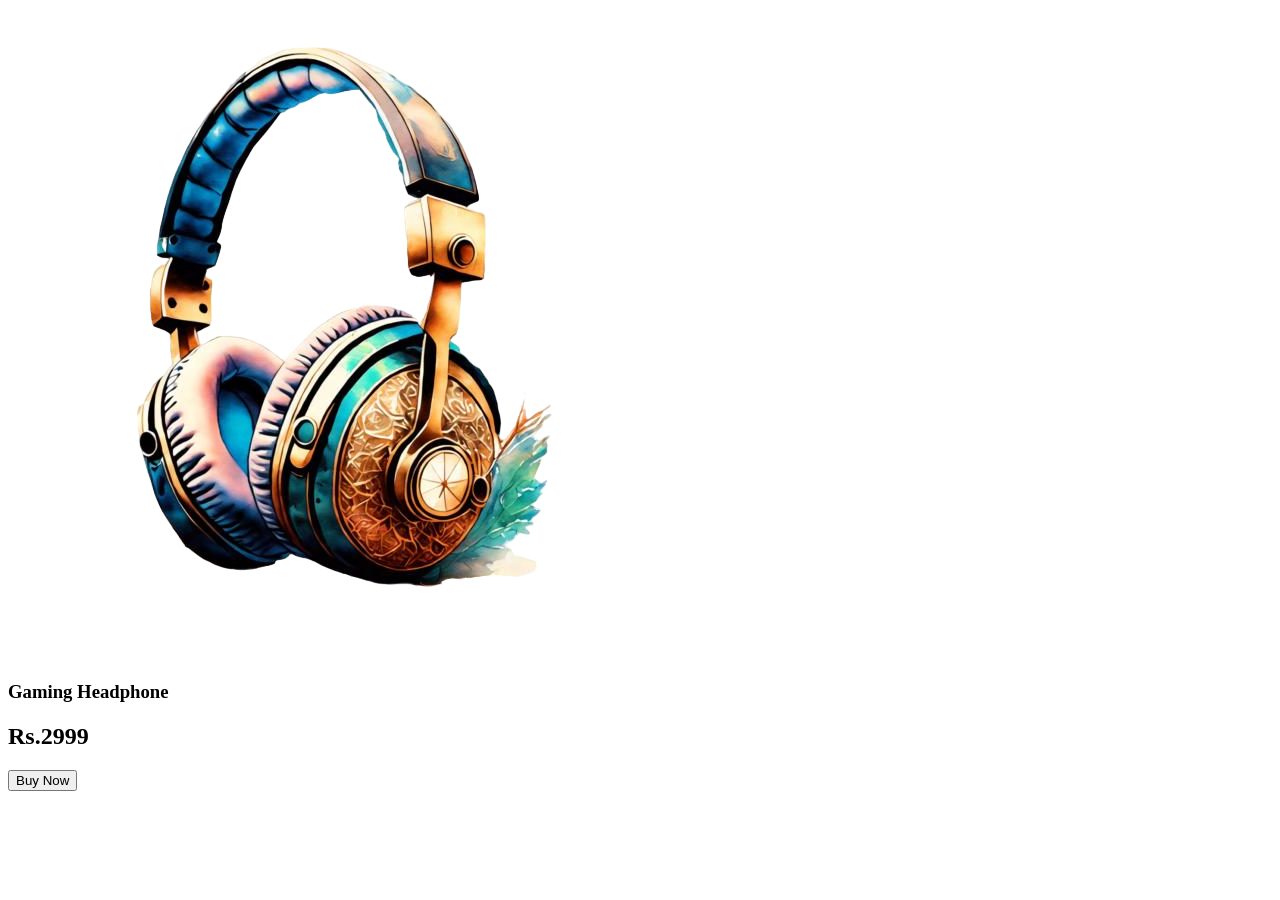
==== index.html @ d97e7699 "create new path" ====
<!doctype html>
<html lang="en">
  <head>
    <meta charset="UTF-8" />
    <meta name="viewport" content="width=device-width, initial-scale=1.0" />
    <link rel="stylesheet" href="index.css" />
    <title>Document</title>
  </head>
  <body>
    <div class="container">
      <div class="card">
        <div class="img-box">
          <img src="../public/imgCart.png" alt="Gaming Headphone" />
        </div>
        <div class="content">
          <h3>Gaming Headphone</h3>
          <h2 class="price">Rs.2999</h2>
          <button>Buy Now</button>
        </div>
      </div>
    </div>
  </body>
</html>
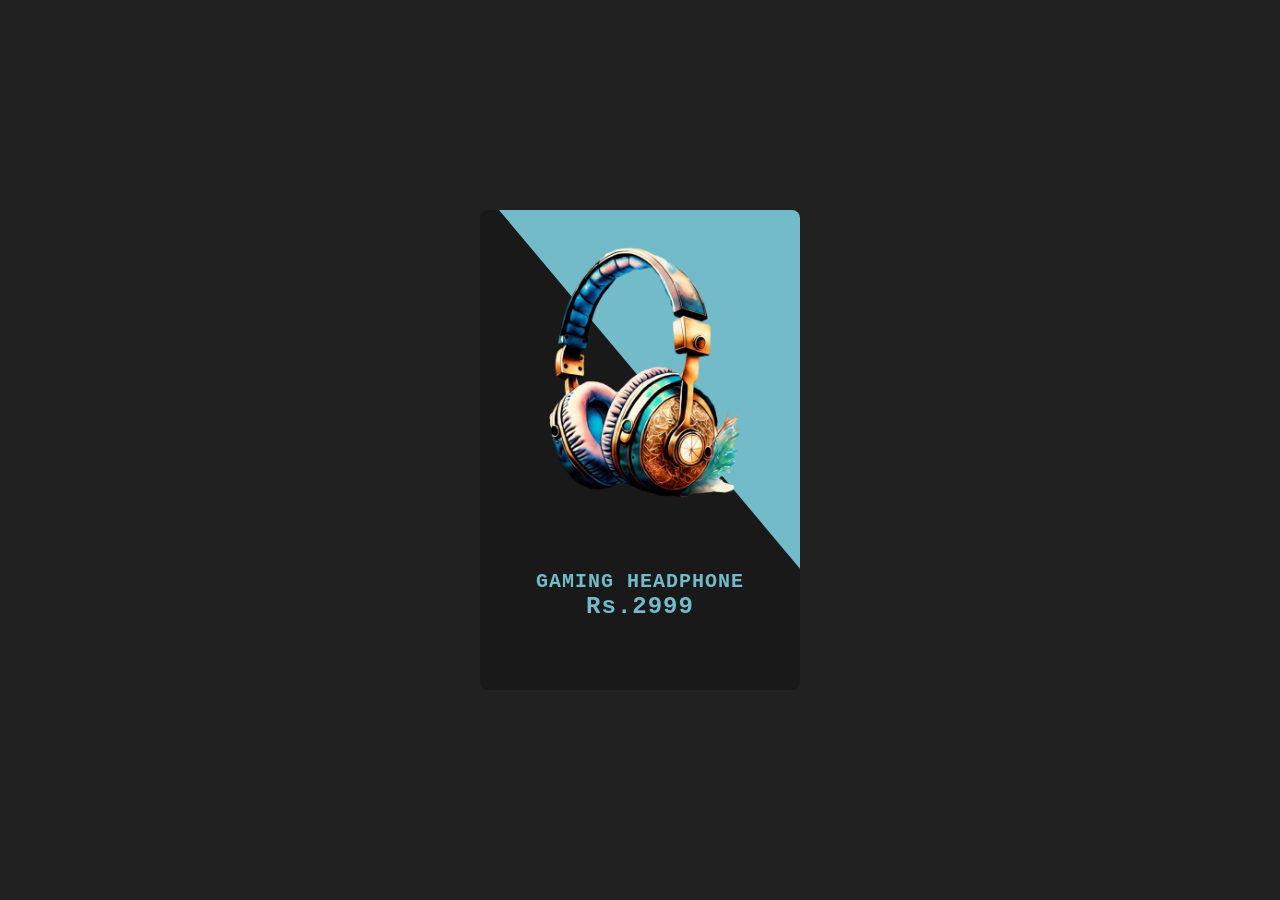
==== commit 4da7b420: "linked the new paths" ====
--- a/index.html
+++ b/index.html
@@ -3,14 +3,14 @@
   <head>
     <meta charset="UTF-8" />
     <meta name="viewport" content="width=device-width, initial-scale=1.0" />
-    <link rel="stylesheet" href="index.css" />
+    <link rel="stylesheet" href="style.css" />
     <title>Document</title>
   </head>
   <body>
     <div class="container">
       <div class="card">
         <div class="img-box">
-          <img src="../public/imgCart.png" alt="Gaming Headphone" />
+          <img src="public/imgCart.png" alt="Gaming Headphone" />
         </div>
         <div class="content">
           <h3>Gaming Headphone</h3>
--- a/style.css
+++ b/style.css
@@ -0,0 +1,125 @@
+* {
+  padding: 0;
+  margin: 0;
+  box-sizing: border-box;
+  font-family: "Courier New", Courier, monospace;
+}
+
+.container {
+  min-height: 100vh;
+  display: flex;
+  justify-content: center;
+  align-items: center;
+  background-color: #212121;
+}
+
+.card {
+  position: relative;
+  width: 320px;
+  height: 480px;
+  background-color: #191919;
+  border-radius: 8px;
+  overflow: hidden;
+}
+
+.card::before {
+  content: " ";
+  position: absolute;
+  top: -65%;
+  width: 100%;
+  height: 100%;
+  background-color: #73bbc9;
+  transform: skewY(50deg);
+  transition: 0.5s;
+}
+
+.card:hover::before {
+  top: 38%;
+  transform: skewY(40deg);
+  background-color: #a10035;
+}
+
+.card::after {
+  content: " ";
+  position: absolute;
+  top: 10px;
+  right: 5px;
+  font-weight: 600;
+  font-size: 6em;
+  color: rgba(0, 0, 0, 0.1);
+}
+
+.card .img-box {
+  position: relative;
+  width: 100%;
+  display: flex;
+  justify-content: center;
+  align-items: center;
+  padding: 20px;
+  z-index: 1;
+}
+
+.img-box img {
+  height: 300px;
+  width: auto;
+}
+
+.content {
+  position: relative;
+  padding: 20px;
+  display: flex;
+  align-items: center;
+  justify-content: center;
+  flex-direction: column;
+  z-index: 2;
+}
+
+.card .content h3 {
+  font-size: 20px;
+  color: #73bbc9;
+  font-weight: 700;
+  text-transform: uppercase;
+  letter-spacing: 1px;
+  transition: 0.6s;
+}
+
+.card .content .price {
+  font-size: 24px;
+  color: #73bbc9;
+  font-weight: 700;
+  letter-spacing: 1px;
+  transition: 0.6s;
+}
+
+.card:hover h3,
+.card:hover .price {
+  color: #fec260;
+}
+
+.card .content button {
+  position: relative;
+  top: 100px;
+  opacity: 0;
+  padding: 10px 30px;
+  margin-top: 15px;
+  color: #000;
+  text-decoration: none;
+  background: #fec260;
+  border: 0;
+  border-radius: 30px;
+  text-transform: uppercase;
+  letter-spacing: 1px;
+  font-weight: 900;
+  transition: 0.5s;
+  box-shadow: 2px 2px 2px rgba(0, 0, 0, 0.7);
+}
+
+.card:hover .content button {
+  top: 0;
+  opacity: 1;
+}
+
+.card .content button:hover {
+  color: #fec260;
+  background-color: #000;
+}
